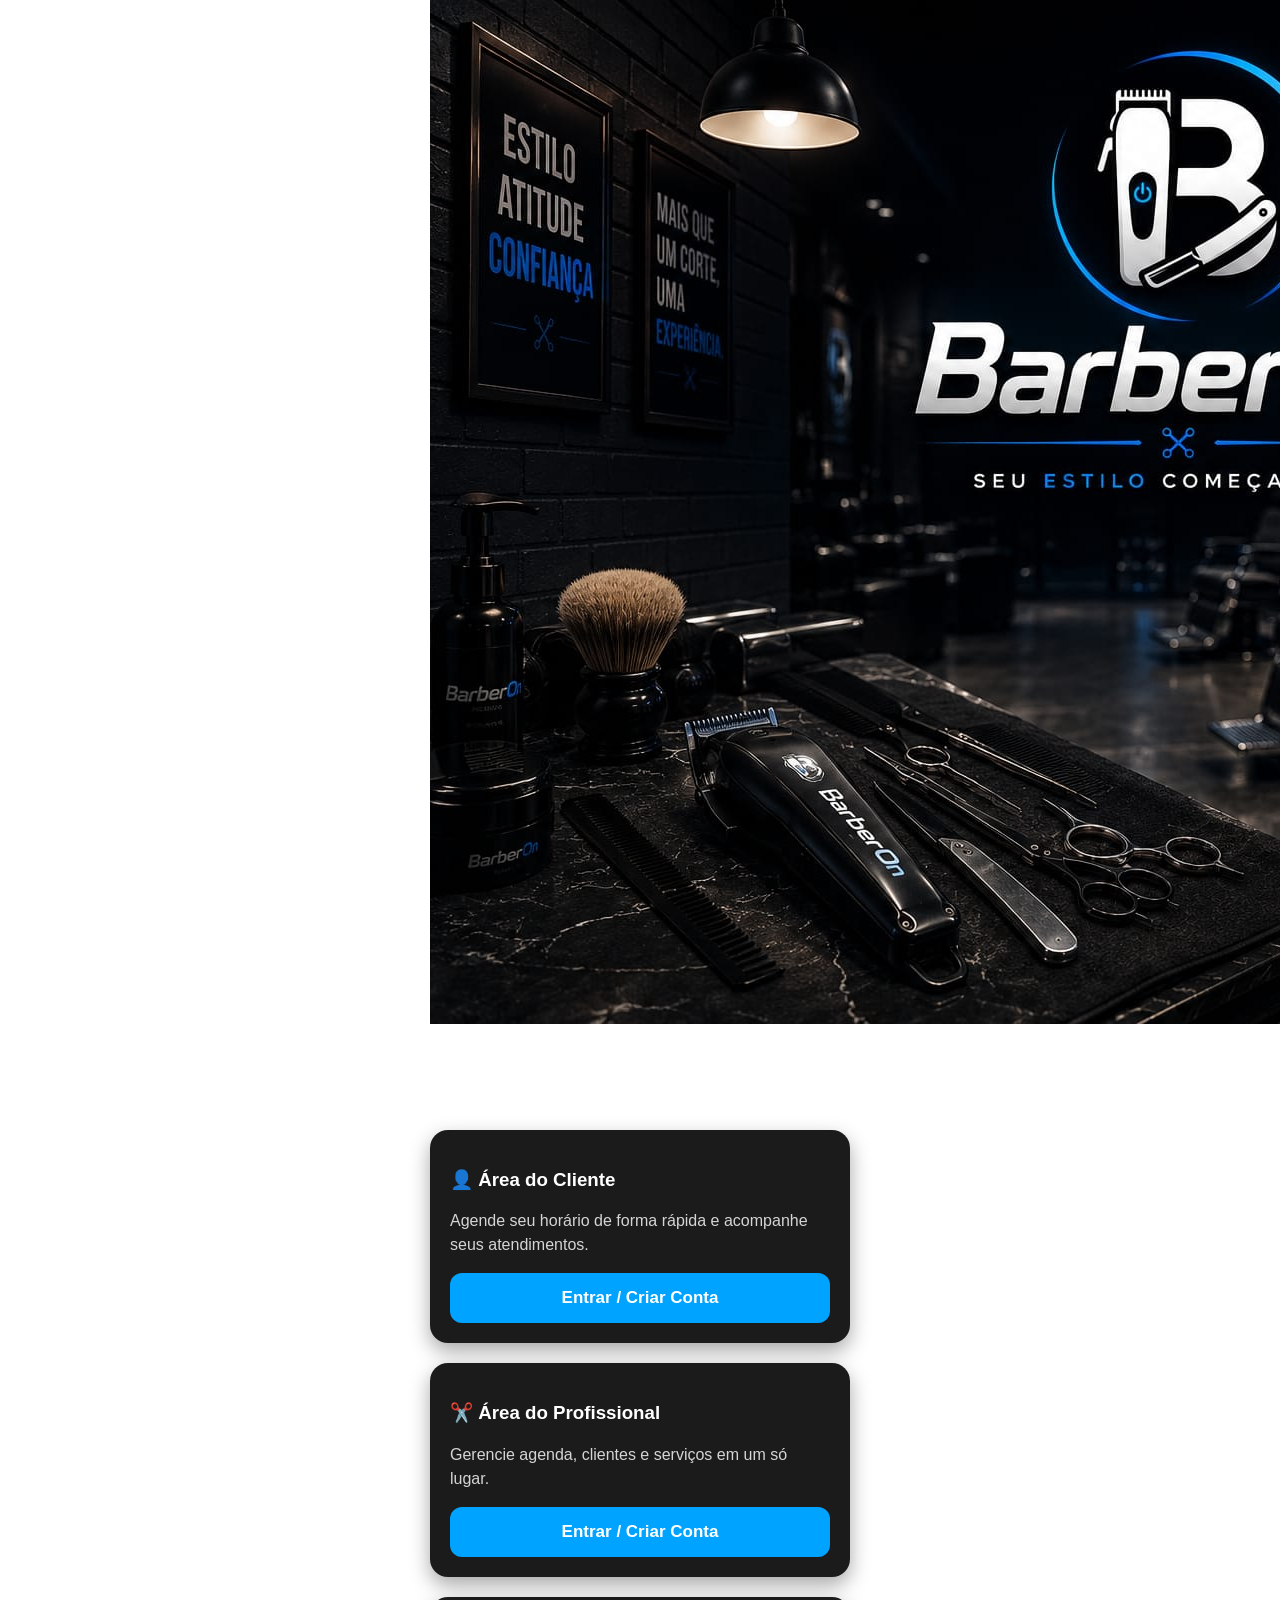
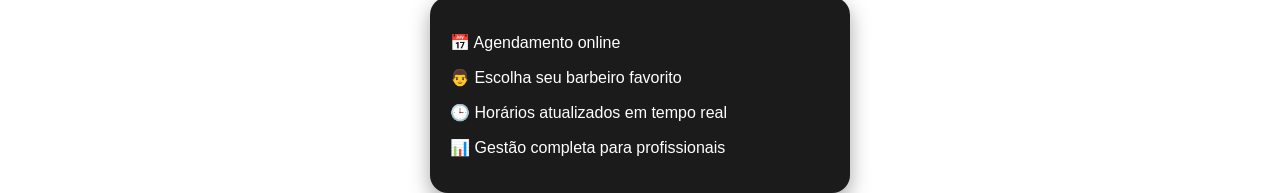
==== index.html @ ef3f22d6 "Update index.html" ====
<!DOCTYPE html>
<html lang="pt-BR">
<head>
<meta charset="UTF-8">
<meta name="viewport" content="width=device-width, initial-scale=1.0">
<title>BarberOn</title>

<link rel="stylesheet" href="style.css">

</head>
<body>

<div class="container">

<img src="logo.png" alt="BarberOn" class="logo">

<h2>Seu estilo começa aqui.</h2>

<p class="texto">
Escolha como deseja acessar a plataforma.
</p>

<div class="card">

<h3>👤 Área do Cliente</h3>

<p>
Agende seu horário de forma rápida e acompanhe seus atendimentos.
</p>

<button>Entrar / Criar Conta</button>

</div>

<div class="card">

<h3>✂️ Área do Profissional</h3>

<p>
Gerencie agenda, clientes e serviços em um só lugar.
</p>

<button>Entrar / Criar Conta</button>

</div>

<div class="info">

<p>📅 Agendamento online</p>

<p>👨 Escolha seu barbeiro favorito</p>

<p>🕒 Horários atualizados em tempo real</p>

<p>📊 Gestão completa para profissionais</p>

</div>

</div>

</body>
</html>
---- style.css ----
body{
    margin:0;
    padding:0;
    font-family:Arial, Helvetica, sans-serif;
    background:url("https://images.unsplash.com/photo-1622286342621-4bd786c2447c?q=80&w=1600&auto=format&fit=crop") center center no-repeat;
    background-size:cover;
    color:#fff;
}

.overlay{
    background:rgba(0,0,0,.75);
    min-height:100vh;
    padding:30px 20px;
}

.container{
    max-width:420px;
    margin:auto;
}

h1{
    text-align:center;
    font-size:48px;
    margin-bottom:10px;
    font-weight:bold;
}

.barber{
    color:#FFFFFF;
}

.on{
    color:#00A3FF;
}

.subtitulo{
    text-align:center;
    font-size:22px;
    font-weight:bold;
    margin-bottom:10px;
}

.descricao{
    text-align:center;
    color:#d9d9d9;
    margin-bottom:30px;
    font-size:16px;
}

.card{
    background:#1b1b1b;
    border-radius:18px;
    padding:20px;
    margin-bottom:20px;
    box-shadow:0 8px 20px rgba(0,0,0,.35);
    transition:.3s;
}

.card:hover{
    transform:translateY(-4px);
}

.card h2{
    margin-top:0;
    margin-bottom:10px;
}

.card p{
    color:#d5d5d5;
    line-height:1.5;
}

button{
    width:100%;
    padding:15px;
    border:none;
    border-radius:12px;
    background:#00A3FF;
    color:white;
    font-size:17px;
    font-weight:bold;
    cursor:pointer;
    transition:.3s;
}

button:hover{
    background:#0088dd;
}

.info{
    background:#1b1b1b;
    border-radius:18px;
    padding:20px;
    box-shadow:0 8px 20px rgba(0,0,0,.35);
}

.info h3{
    margin-top:0;
}

.info ul{
    padding-left:20px;
}

.info li{
    margin:12px 0;
    color:#d5d5d5;
}
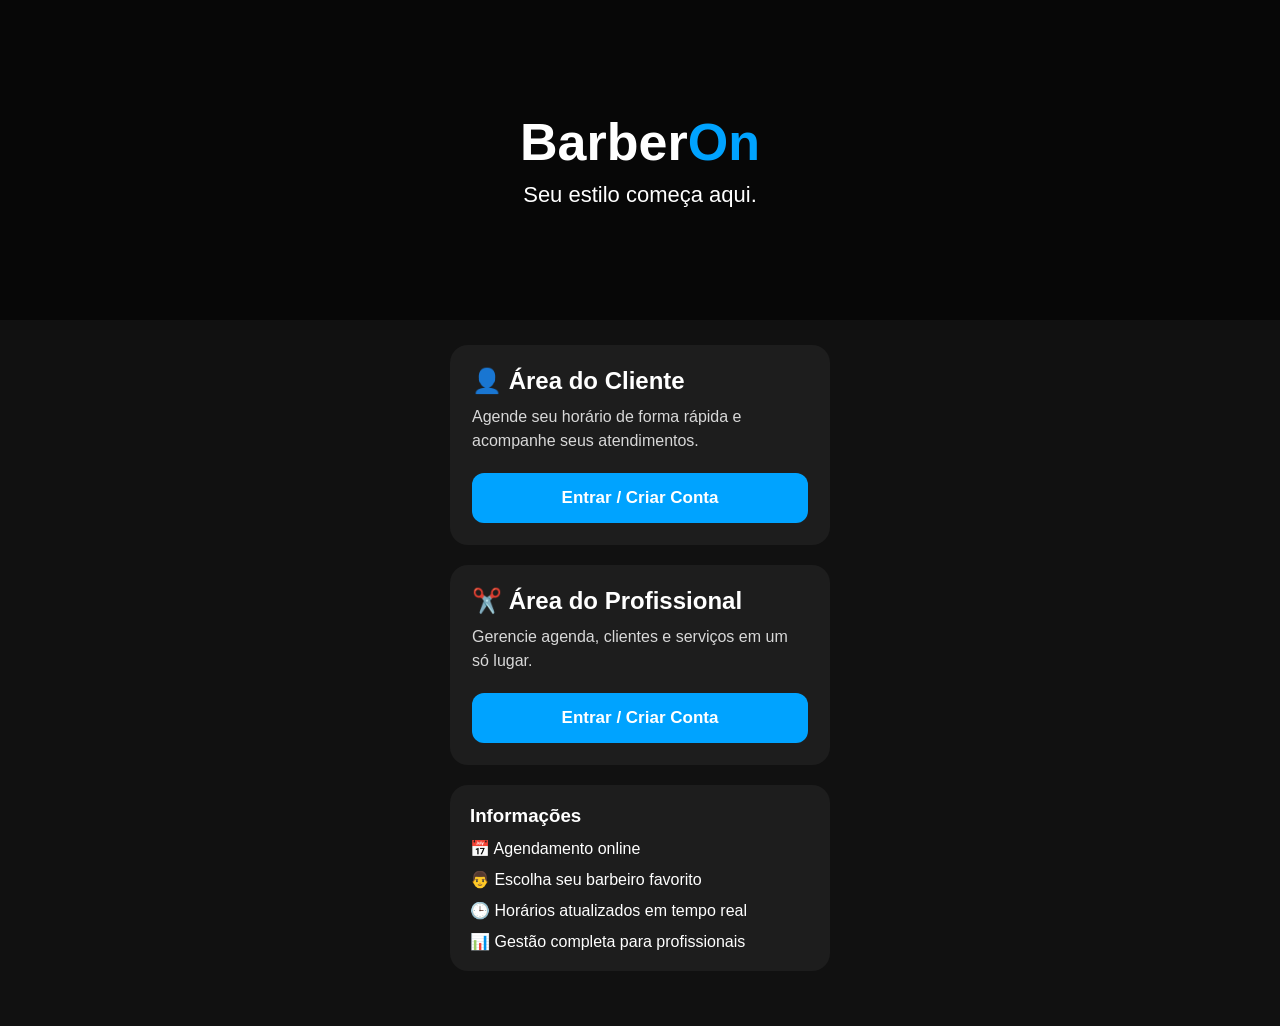
==== commit 788d8165: "Update index.html" ====
--- a/index.html
+++ b/index.html
@@ -8,21 +8,26 @@
 <link rel="stylesheet" href="style.css">
 
 </head>
+
 <body>
 
-<div class="container">
+<header class="banner">
 
-<img src="logo.png" alt="BarberOn" class="logo">
+<div class="escuro">
 
-<h2>Seu estilo começa aqui.</h2>
+<h1>Barber<span>On</span></h1>
 
-<p class="texto">
-Escolha como deseja acessar a plataforma.
-</p>
+<p>Seu estilo começa aqui.</p>
+
+</div>
+
+</header>
+
+<main class="container">
 
 <div class="card">
 
-<h3>👤 Área do Cliente</h3>
+<h2>👤 Área do Cliente</h2>
 
 <p>
 Agende seu horário de forma rápida e acompanhe seus atendimentos.
@@ -34,7 +39,7 @@
 
 <div class="card">
 
-<h3>✂️ Área do Profissional</h3>
+<h2>✂️ Área do Profissional</h2>
 
 <p>
 Gerencie agenda, clientes e serviços em um só lugar.
@@ -46,6 +51,8 @@
 
 <div class="info">
 
+<h3>Informações</h3>
+
 <p>📅 Agendamento online</p>
 
 <p>👨 Escolha seu barbeiro favorito</p>
@@ -56,7 +63,7 @@
 
 </div>
 
-</div>
+</main>
 
 </body>
 </html>
--- a/style.css
+++ b/style.css
@@ -1,108 +1,84 @@
-body{
-    margin:0;
-    padding:0;
-    font-family:Arial, Helvetica, sans-serif;
-    background:url("https://images.unsplash.com/photo-1622286342621-4bd786c2447c?q=80&w=1600&auto=format&fit=crop") center center no-repeat;
-    background-size:cover;
-    color:#fff;
+*{
+margin:0;
+padding:0;
+box-sizing:border-box;
 }
 
-.overlay{
-    background:rgba(0,0,0,.75);
-    min-height:100vh;
-    padding:30px 20px;
+body{
+font-family:Arial,Helvetica,sans-serif;
+background:#111;
+color:#fff;
+}
+
+.banner{
+height:320px;
+background:url("banner.jpg") center center;
+background-size:cover;
+}
+
+.escuro{
+width:100%;
+height:100%;
+background:rgba(0,0,0,.60);
+
+display:flex;
+flex-direction:column;
+justify-content:center;
+align-items:center;
+}
+
+h1{
+font-size:52px;
+}
+
+h1 span{
+color:#00A3FF;
+}
+
+.banner p{
+font-size:22px;
+margin-top:10px;
 }
 
 .container{
-    max-width:420px;
-    margin:auto;
-}
-
-h1{
-    text-align:center;
-    font-size:48px;
-    margin-bottom:10px;
-    font-weight:bold;
-}
-
-.barber{
-    color:#FFFFFF;
-}
-
-.on{
-    color:#00A3FF;
-}
-
-.subtitulo{
-    text-align:center;
-    font-size:22px;
-    font-weight:bold;
-    margin-bottom:10px;
-}
-
-.descricao{
-    text-align:center;
-    color:#d9d9d9;
-    margin-bottom:30px;
-    font-size:16px;
+max-width:430px;
+margin:auto;
+padding:25px;
 }
 
 .card{
-    background:#1b1b1b;
-    border-radius:18px;
-    padding:20px;
-    margin-bottom:20px;
-    box-shadow:0 8px 20px rgba(0,0,0,.35);
-    transition:.3s;
-}
-
-.card:hover{
-    transform:translateY(-4px);
-}
-
-.card h2{
-    margin-top:0;
-    margin-bottom:10px;
+background:#1d1d1d;
+padding:22px;
+border-radius:18px;
+margin-bottom:20px;
 }
 
 .card p{
-    color:#d5d5d5;
-    line-height:1.5;
+margin-top:10px;
+line-height:24px;
+color:#d8d8d8;
 }
 
 button{
-    width:100%;
-    padding:15px;
-    border:none;
-    border-radius:12px;
-    background:#00A3FF;
-    color:white;
-    font-size:17px;
-    font-weight:bold;
-    cursor:pointer;
-    transition:.3s;
-}
-
-button:hover{
-    background:#0088dd;
+width:100%;
+margin-top:20px;
+padding:15px;
+border:none;
+border-radius:12px;
+background:#00A3FF;
+color:white;
+font-size:17px;
+font-weight:bold;
+cursor:pointer;
 }
 
 .info{
-    background:#1b1b1b;
-    border-radius:18px;
-    padding:20px;
-    box-shadow:0 8px 20px rgba(0,0,0,.35);
+background:#1d1d1d;
+padding:20px;
+border-radius:18px;
+margin-bottom:30px;
 }
 
-.info h3{
-    margin-top:0;
+.info p{
+margin-top:12px;
 }
-
-.info ul{
-    padding-left:20px;
-}
-
-.info li{
-    margin:12px 0;
-    color:#d5d5d5;
-}
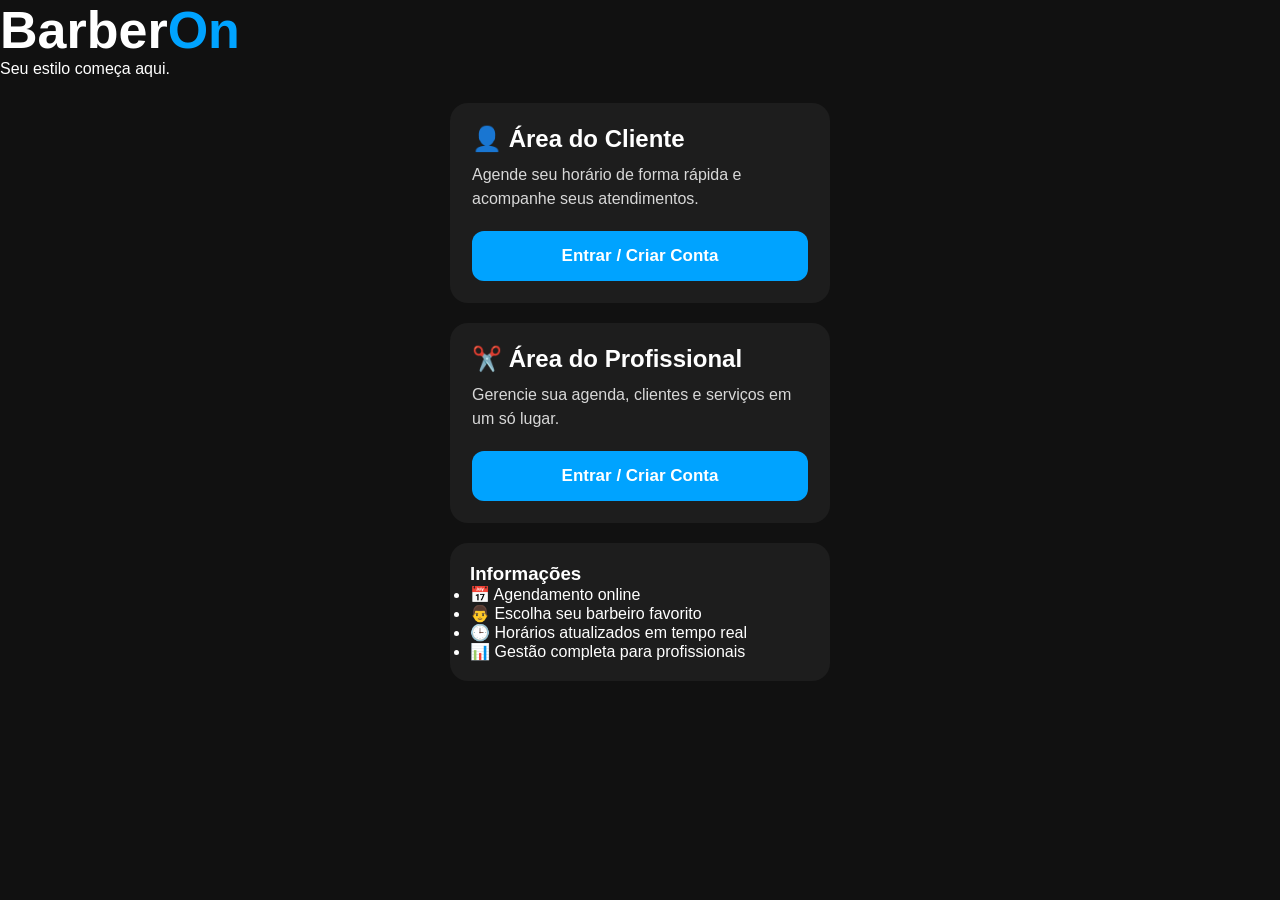
==== commit a409beda: "Update index.html" ====
--- a/index.html
+++ b/index.html
@@ -8,12 +8,11 @@
 <link rel="stylesheet" href="style.css">
 
 </head>
-
 <body>
 
-<header class="banner">
+<header class="hero">
 
-<div class="escuro">
+<div class="overlay">
 
 <h1>Barber<span>On</span></h1>
 
@@ -23,15 +22,13 @@
 
 </header>
 
-<main class="container">
+<div class="container">
 
 <div class="card">
 
 <h2>👤 Área do Cliente</h2>
 
-<p>
-Agende seu horário de forma rápida e acompanhe seus atendimentos.
-</p>
+<p>Agende seu horário de forma rápida e acompanhe seus atendimentos.</p>
 
 <button>Entrar / Criar Conta</button>
 
@@ -41,9 +38,7 @@
 
 <h2>✂️ Área do Profissional</h2>
 
-<p>
-Gerencie agenda, clientes e serviços em um só lugar.
-</p>
+<p>Gerencie sua agenda, clientes e serviços em um só lugar.</p>
 
 <button>Entrar / Criar Conta</button>
 
@@ -53,17 +48,21 @@
 
 <h3>Informações</h3>
 
-<p>📅 Agendamento online</p>
+<ul>
 
-<p>👨 Escolha seu barbeiro favorito</p>
+<li>📅 Agendamento online</li>
 
-<p>🕒 Horários atualizados em tempo real</p>
+<li>👨 Escolha seu barbeiro favorito</li>
 
-<p>📊 Gestão completa para profissionais</p>
+<li>🕒 Horários atualizados em tempo real</li>
+
+<li>📊 Gestão completa para profissionais</li>
+
+</ul>
 
 </div>
 
-</main>
+</div>
 
 </body>
 </html>
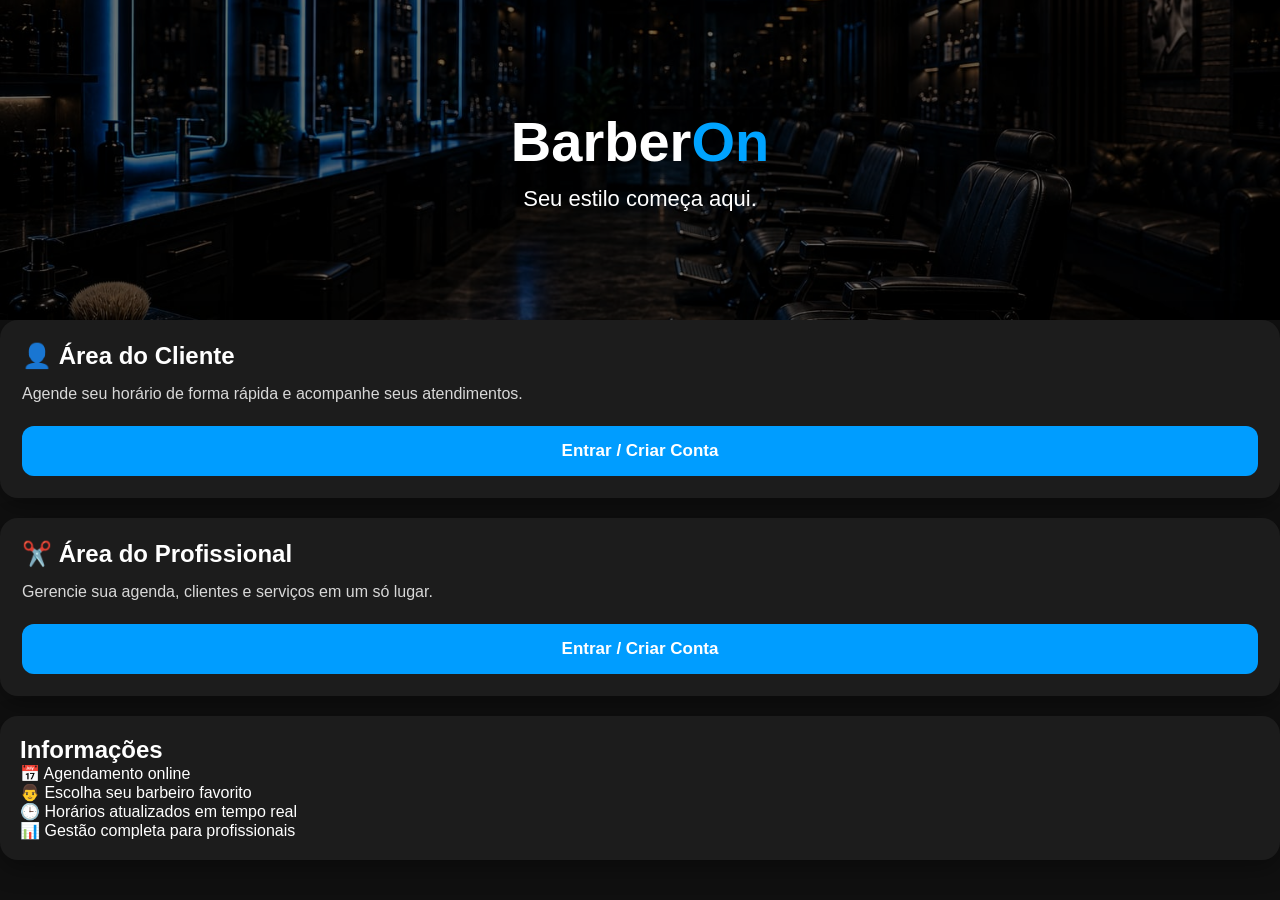
==== commit ed68fa87: "Update index.html" ====
--- a/index.html
+++ b/index.html
@@ -1,18 +1,23 @@
 <!DOCTYPE html>
 <html lang="pt-BR">
+
 <head>
 <meta charset="UTF-8">
 <meta name="viewport" content="width=device-width, initial-scale=1.0">
+
 <title>BarberOn</title>
 
 <link rel="stylesheet" href="style.css">
 
 </head>
+
 <body>
 
 <header class="hero">
 
 <div class="overlay">
+
+<div class="hero-content">
 
 <h1>Barber<span>On</span></h1>
 
@@ -20,15 +25,19 @@
 
 </div>
 
+</div>
+
 </header>
 
-<div class="container">
+<section class="cards">
 
 <div class="card">
 
 <h2>👤 Área do Cliente</h2>
 
-<p>Agende seu horário de forma rápida e acompanhe seus atendimentos.</p>
+<p>
+Agende seu horário de forma rápida e acompanhe seus atendimentos.
+</p>
 
 <button>Entrar / Criar Conta</button>
 
@@ -38,31 +47,34 @@
 
 <h2>✂️ Área do Profissional</h2>
 
-<p>Gerencie sua agenda, clientes e serviços em um só lugar.</p>
+<p>
+Gerencie sua agenda, clientes e serviços em um só lugar.
+</p>
 
 <button>Entrar / Criar Conta</button>
 
 </div>
 
-<div class="info">
+</section>
 
-<h3>Informações</h3>
+<section class="info">
 
-<ul>
+<h2>Informações</h2>
 
-<li>📅 Agendamento online</li>
+<div class="itens">
 
-<li>👨 Escolha seu barbeiro favorito</li>
+<div>📅 Agendamento online</div>
 
-<li>🕒 Horários atualizados em tempo real</li>
+<div>👨 Escolha seu barbeiro favorito</div>
 
-<li>📊 Gestão completa para profissionais</li>
+<div>🕒 Horários atualizados em tempo real</div>
 
-</ul>
+<div>📊 Gestão completa para profissionais</div>
 
 </div>
 
-</div>
+</section>
 
 </body>
+
 </html>
--- a/style.css
+++ b/style.css
@@ -6,79 +6,116 @@
 
 body{
 font-family:Arial,Helvetica,sans-serif;
-background:#111;
-color:#fff;
+background:#101010;
+color:white;
 }
 
-.banner{
+.hero{
 height:320px;
 background:url("banner.jpg") center center;
 background-size:cover;
+background-position:center;
 }
 
-.escuro{
+.overlay{
 width:100%;
 height:100%;
-background:rgba(0,0,0,.60);
+background:rgba(0,0,0,.55);
 
 display:flex;
 flex-direction:column;
 justify-content:center;
 align-items:center;
+text-align:center;
+padding:20px;
 }
 
-h1{
-font-size:52px;
+.hero h1{
+font-size:56px;
+font-weight:bold;
 }
 
-h1 span{
+.hero span{
 color:#00A3FF;
 }
 
-.banner p{
+.hero p{
+margin-top:12px;
 font-size:22px;
-margin-top:10px;
 }
 
 .container{
-max-width:430px;
-margin:auto;
-padding:25px;
+max-width:460px;
+margin:-45px auto 40px;
+padding:0 20px;
 }
 
 .card{
-background:#1d1d1d;
+background:#1c1c1c;
 padding:22px;
 border-radius:18px;
 margin-bottom:20px;
+box-shadow:0 8px 25px rgba(0,0,0,.35);
+}
+
+.card h2{
+margin-bottom:12px;
 }
 
 .card p{
-margin-top:10px;
 line-height:24px;
 color:#d8d8d8;
 }
 
 button{
+margin-top:20px;
 width:100%;
-margin-top:20px;
 padding:15px;
 border:none;
 border-radius:12px;
-background:#00A3FF;
+background:#009dff;
 color:white;
 font-size:17px;
 font-weight:bold;
 cursor:pointer;
+transition:.3s;
+}
+
+button:hover{
+background:#007fe0;
 }
 
 .info{
-background:#1d1d1d;
+background:#1c1c1c;
 padding:20px;
 border-radius:18px;
-margin-bottom:30px;
+box-shadow:0 8px 25px rgba(0,0,0,.35);
 }
 
-.info p{
-margin-top:12px;
+.info h3{
+margin-bottom:15px;
 }
+
+.info ul{
+list-style:none;
+}
+
+.info li{
+margin:12px 0;
+color:#d8d8d8;
+}
+
+@media (min-width:900px){
+
+.container{
+max-width:950px;
+display:grid;
+grid-template-columns:1fr 1fr;
+gap:25px;
+}
+
+.info{
+grid-column:1 / 3;
+}
+
+}
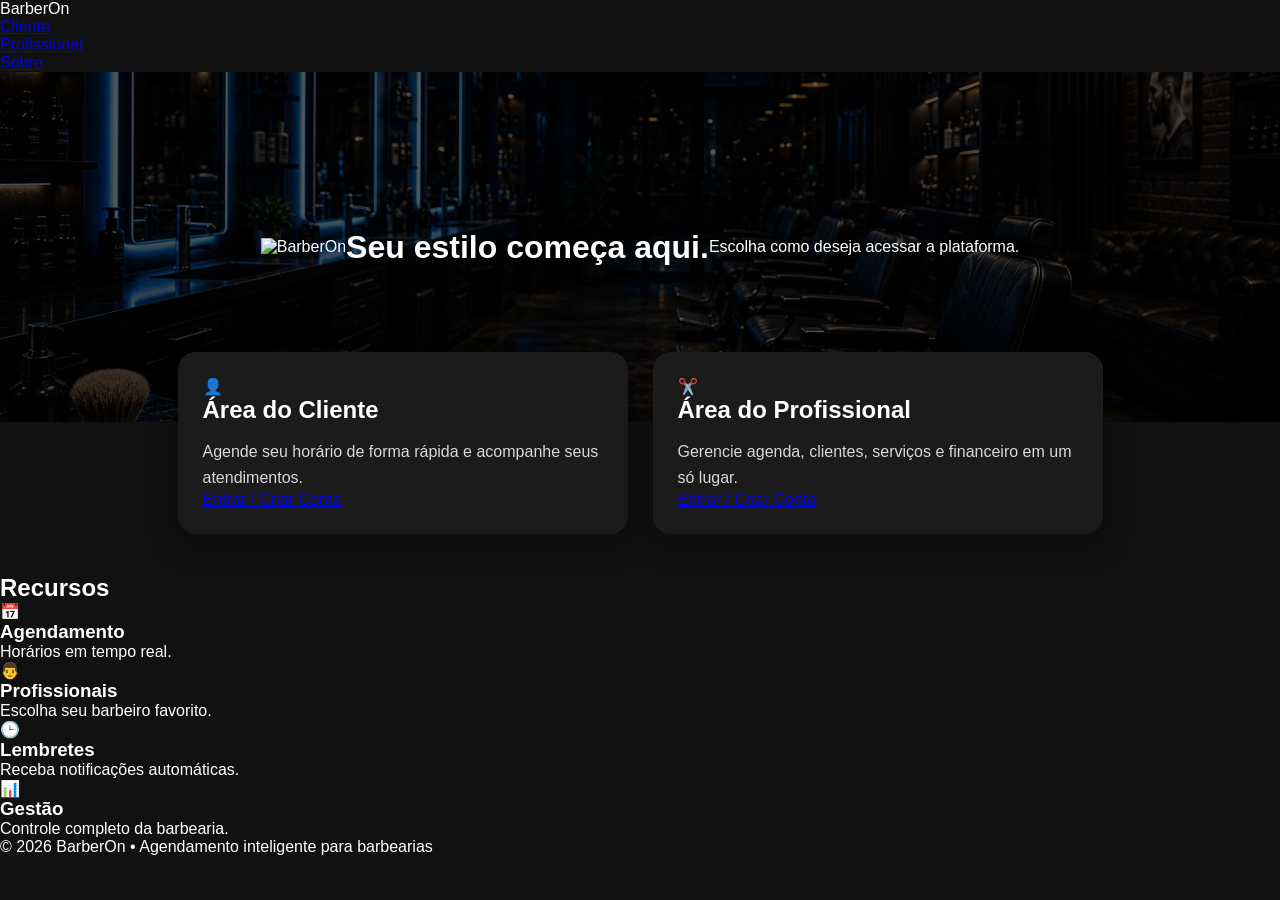
==== commit e66b6026: "Update index.html" ====
--- a/index.html
+++ b/index.html
@@ -1,6 +1,5 @@
 <!DOCTYPE html>
 <html lang="pt-BR">
-
 <head>
 <meta charset="UTF-8">
 <meta name="viewport" content="width=device-width, initial-scale=1.0">
@@ -13,67 +12,136 @@
 
 <body>
 
+<nav class="navbar">
+
+<div class="logo-nav">
+Barber<span>On</span>
+</div>
+
+<ul>
+
+<li><a href="#">Cliente</a></li>
+
+<li><a href="#">Profissional</a></li>
+
+<li><a href="#">Sobre</a></li>
+
+</ul>
+
+</nav>
+
+
 <header class="hero">
 
 <div class="overlay">
 
-<div class="hero-content">
+<img src="logo.png" class="logo" alt="BarberOn">
 
-<h1>Barber<span>On</span></h1>
+<h1>Seu estilo começa aqui.</h1>
 
-<p>Seu estilo começa aqui.</p>
+<p>
+Escolha como deseja acessar a plataforma.
+</p>
+
+</div>
+
+</header>
+
+
+<section class="cards">
+
+<div class="card">
+
+<div class="icon">👤</div>
+
+<h2>Área do Cliente</h2>
+
+<p>
+Agende seu horário de forma rápida e acompanhe seus atendimentos.
+</p>
+
+<a href="#" class="btn">
+Entrar / Criar Conta
+</a>
+
+</div>
+
+
+<div class="card">
+
+<div class="icon">✂️</div>
+
+<h2>Área do Profissional</h2>
+
+<p>
+Gerencie agenda, clientes, serviços e financeiro em um só lugar.
+</p>
+
+<a href="#" class="btn">
+Entrar / Criar Conta
+</a>
+
+</div>
+
+</section>
+
+
+<section class="recursos">
+
+<h2>Recursos</h2>
+
+<div class="grid">
+
+<div class="item">
+
+📅
+
+<h3>Agendamento</h3>
+
+<p>Horários em tempo real.</p>
+
+</div>
+
+<div class="item">
+
+👨
+
+<h3>Profissionais</h3>
+
+<p>Escolha seu barbeiro favorito.</p>
+
+</div>
+
+<div class="item">
+
+🕒
+
+<h3>Lembretes</h3>
+
+<p>Receba notificações automáticas.</p>
+
+</div>
+
+<div class="item">
+
+📊
+
+<h3>Gestão</h3>
+
+<p>Controle completo da barbearia.</p>
 
 </div>
 
 </div>
 
-</header>
-
-<section class="cards">
-
-<div class="card">
-
-<h2>👤 Área do Cliente</h2>
-
-<p>
-Agende seu horário de forma rápida e acompanhe seus atendimentos.
-</p>
-
-<button>Entrar / Criar Conta</button>
-
-</div>
-
-<div class="card">
-
-<h2>✂️ Área do Profissional</h2>
-
-<p>
-Gerencie sua agenda, clientes e serviços em um só lugar.
-</p>
-
-<button>Entrar / Criar Conta</button>
-
-</div>
-
 </section>
 
-<section class="info">
 
-<h2>Informações</h2>
+<footer>
 
-<div class="itens">
+© 2026 BarberOn • Agendamento inteligente para barbearias
 
-<div>📅 Agendamento online</div>
-
-<div>👨 Escolha seu barbeiro favorito</div>
-
-<div>🕒 Horários atualizados em tempo real</div>
-
-<div>📊 Gestão completa para profissionais</div>
-
-</div>
-
-</section>
+</footer>
 
 </body>
 
--- a/style.css
+++ b/style.css
@@ -1,121 +1,149 @@
 *{
-margin:0;
-padding:0;
-box-sizing:border-box;
+    margin:0;
+    padding:0;
+    box-sizing:border-box;
 }
 
 body{
-font-family:Arial,Helvetica,sans-serif;
-background:#101010;
-color:white;
+    font-family:Arial, Helvetica, sans-serif;
+    background:#111;
+    color:#fff;
 }
 
+/* Banner */
+
 .hero{
-height:320px;
-background:url("banner.jpg") center center;
-background-size:cover;
-background-position:center;
+    height:350px;
+    background:url("banner.jpg") center center;
+    background-size:cover;
+    background-repeat:no-repeat;
 }
 
 .overlay{
-width:100%;
-height:100%;
-background:rgba(0,0,0,.55);
-
-display:flex;
-flex-direction:column;
-justify-content:center;
-align-items:center;
-text-align:center;
-padding:20px;
+    width:100%;
+    height:100%;
+    background:rgba(0,0,0,.65);
+    display:flex;
+    justify-content:center;
+    align-items:center;
+    text-align:center;
 }
 
-.hero h1{
-font-size:56px;
-font-weight:bold;
+.hero-content h1{
+    font-size:70px;
+    font-weight:bold;
 }
 
-.hero span{
-color:#00A3FF;
+.hero-content span{
+    color:#00A3FF;
 }
 
-.hero p{
-margin-top:12px;
-font-size:22px;
+.hero-content p{
+    margin-top:15px;
+    font-size:24px;
+    color:#eee;
 }
 
-.container{
-max-width:460px;
-margin:-45px auto 40px;
-padding:0 20px;
+/* Cards */
+
+.cards{
+    max-width:1100px;
+    margin:-70px auto 40px;
+    padding:0 20px;
+    display:flex;
+    gap:25px;
+    justify-content:center;
 }
 
 .card{
-background:#1c1c1c;
-padding:22px;
-border-radius:18px;
-margin-bottom:20px;
-box-shadow:0 8px 25px rgba(0,0,0,.35);
+    flex:1;
+    max-width:450px;
+    background:#1b1b1b;
+    border-radius:18px;
+    padding:25px;
+    box-shadow:0 10px 30px rgba(0,0,0,.4);
 }
 
 .card h2{
-margin-bottom:12px;
+    margin-bottom:15px;
 }
 
 .card p{
-line-height:24px;
-color:#d8d8d8;
+    color:#d8d8d8;
+    line-height:26px;
 }
 
 button{
-margin-top:20px;
-width:100%;
-padding:15px;
-border:none;
-border-radius:12px;
-background:#009dff;
-color:white;
-font-size:17px;
-font-weight:bold;
-cursor:pointer;
-transition:.3s;
+    width:100%;
+    margin-top:20px;
+    padding:16px;
+    border:none;
+    border-radius:12px;
+    background:#009dff;
+    color:#fff;
+    font-size:17px;
+    font-weight:bold;
+    cursor:pointer;
 }
 
 button:hover{
-background:#007fe0;
+    background:#0085db;
 }
 
+/* Informações */
+
 .info{
-background:#1c1c1c;
-padding:20px;
-border-radius:18px;
-box-shadow:0 8px 25px rgba(0,0,0,.35);
+    max-width:1100px;
+    margin:0 auto 40px;
+    padding:25px;
 }
 
-.info h3{
-margin-bottom:15px;
+.info h2{
+    text-align:center;
+    margin-bottom:25px;
 }
 
-.info ul{
-list-style:none;
+.itens{
+    display:grid;
+    grid-template-columns:repeat(4,1fr);
+    gap:20px;
 }
 
-.info li{
-margin:12px 0;
-color:#d8d8d8;
+.itens div{
+    background:#1b1b1b;
+    padding:20px;
+    border-radius:15px;
+    text-align:center;
 }
 
-@media (min-width:900px){
+/* Celular */
 
-.container{
-max-width:950px;
-display:grid;
-grid-template-columns:1fr 1fr;
-gap:25px;
+@media(max-width:768px){
+
+.hero{
+height:260px;
 }
 
-.info{
-grid-column:1 / 3;
+.hero-content h1{
+font-size:48px;
+}
+
+.hero-content p{
+font-size:18px;
+}
+
+.cards{
+display:block;
+margin-top:-40px;
+}
+
+.card{
+margin-bottom:20px;
+max-width:100%;
+}
+
+.itens{
+grid-template-columns:1fr;
 }
 
 }
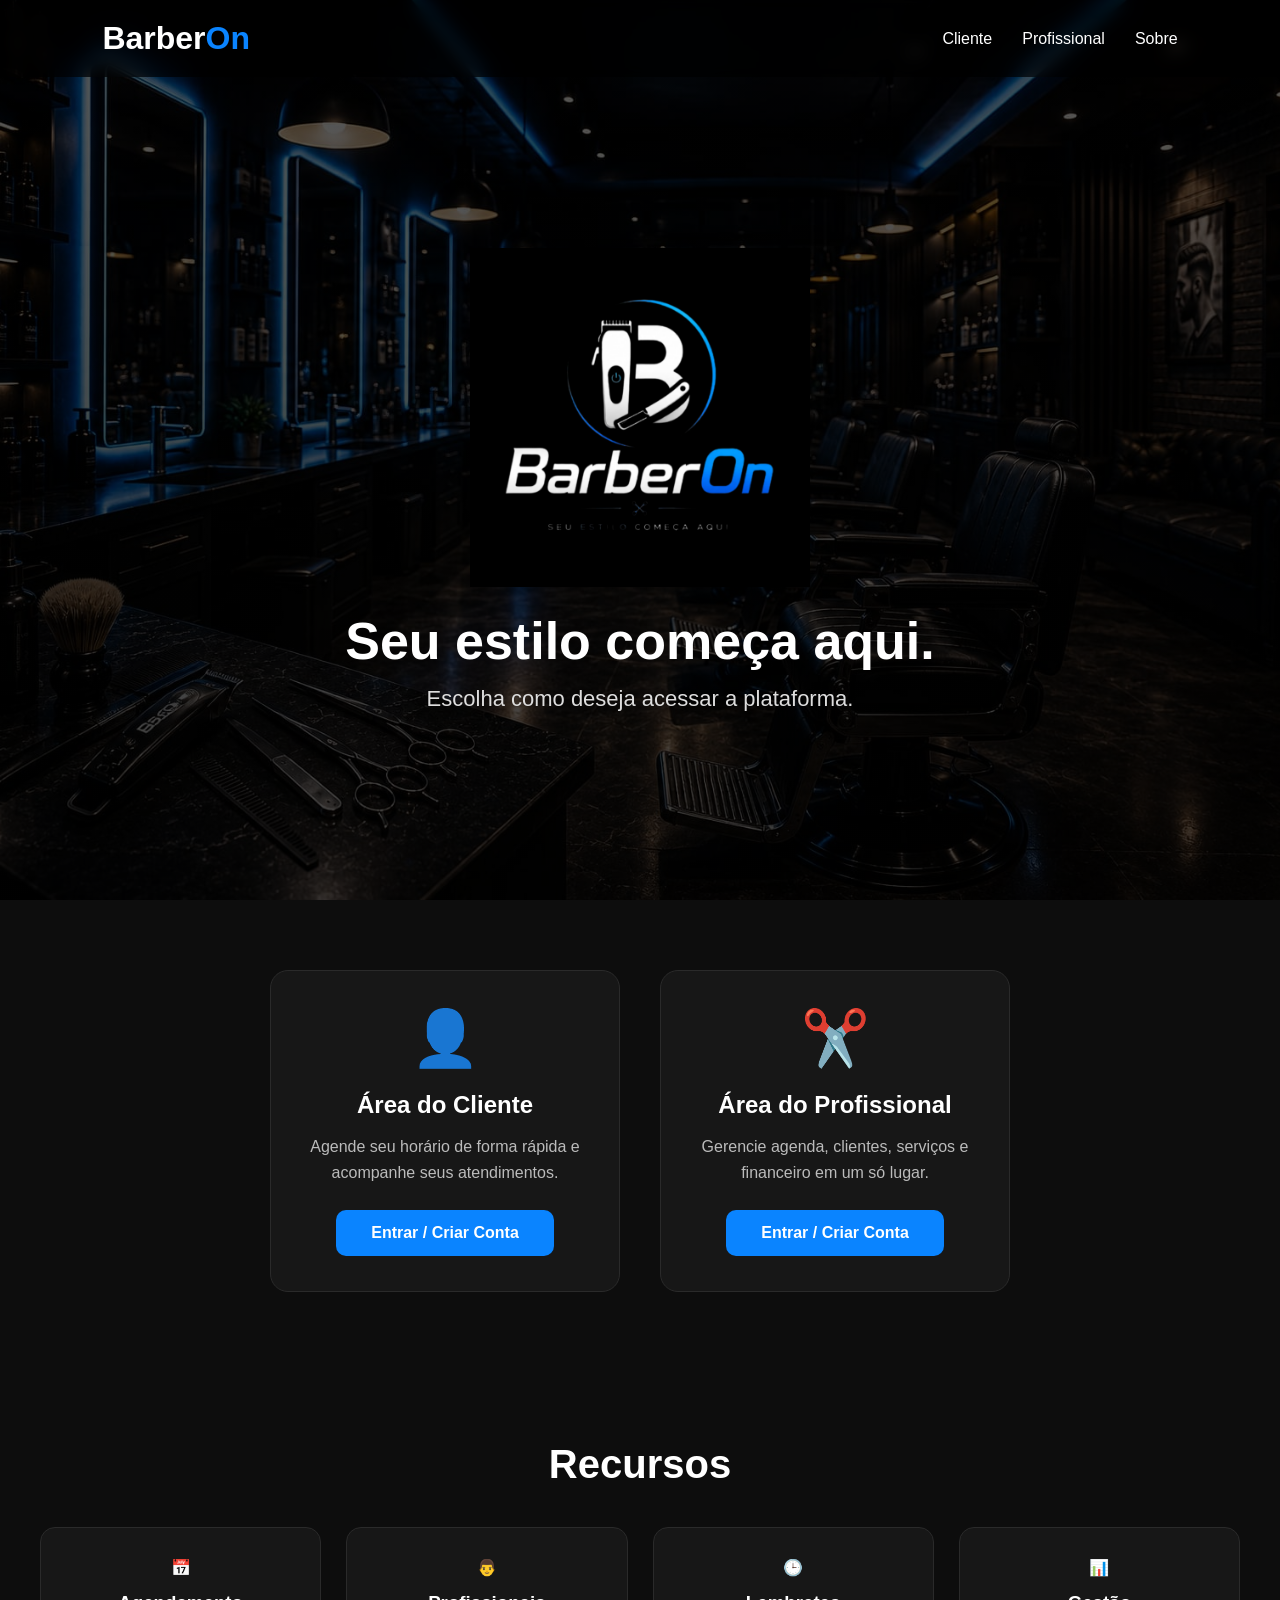
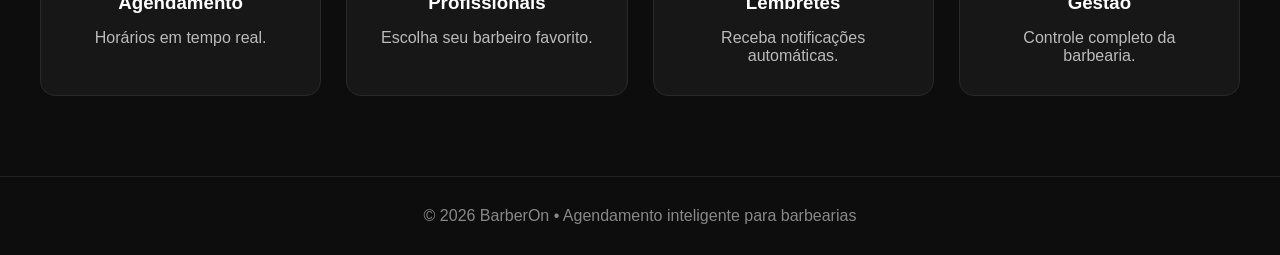
==== commit c9fe684b: "Update index.html" ====
--- a/index.html
+++ b/index.html
@@ -20,9 +20,9 @@
 
 <ul>
 
-<li><a href="#">Cliente</a></li>
+<li><a href="cliente.html">Cliente</a></li>
 
-<li><a href="#">Profissional</a></li>
+<li><a href="profissional.html">Profissional</a></li>
 
 <li><a href="#">Sobre</a></li>
 
@@ -60,7 +60,7 @@
 Agende seu horário de forma rápida e acompanhe seus atendimentos.
 </p>
 
-<a href="#" class="btn">
+<a href="cliente.html" class="btn">
 Entrar / Criar Conta
 </a>
 
@@ -77,7 +77,7 @@
 Gerencie agenda, clientes, serviços e financeiro em um só lugar.
 </p>
 
-<a href="#" class="btn">
+<a href="profissional.html" class="btn">
 Entrar / Criar Conta
 </a>
 
@@ -102,6 +102,7 @@
 
 </div>
 
+
 <div class="item">
 
 👨
@@ -112,6 +113,7 @@
 
 </div>
 
+
 <div class="item">
 
 🕒
@@ -121,6 +123,7 @@
 <p>Receba notificações automáticas.</p>
 
 </div>
+
 
 <div class="item">
 
--- a/style.css
+++ b/style.css
@@ -4,64 +4,119 @@
     box-sizing:border-box;
 }
 
+html{
+    scroll-behavior:smooth;
+}
+
 body{
     font-family:Arial, Helvetica, sans-serif;
-    background:#111;
+    background:#0d0d0d;
     color:#fff;
 }
 
-/* Banner */
+/* MENU */
+
+.navbar{
+    position:fixed;
+    top:0;
+    left:0;
+    width:100%;
+    padding:20px 8%;
+    display:flex;
+    justify-content:space-between;
+    align-items:center;
+    background:rgba(0,0,0,.65);
+    backdrop-filter:blur(8px);
+    z-index:999;
+}
+
+.logo-nav{
+    font-size:32px;
+    font-weight:bold;
+}
+
+.logo-nav span{
+    color:#0A84FF;
+}
+
+.navbar ul{
+    display:flex;
+    list-style:none;
+    gap:30px;
+}
+
+.navbar a{
+    color:#fff;
+    text-decoration:none;
+    transition:.3s;
+}
+
+.navbar a:hover{
+    color:#0A84FF;
+}
+
+/* BANNER */
 
 .hero{
-    height:350px;
-    background:url("banner.jpg") center center;
-    background-size:cover;
-    background-repeat:no-repeat;
-}
-
-.overlay{
-    width:100%;
-    height:100%;
-    background:rgba(0,0,0,.65);
+    min-height:100vh;
+    background:
+    linear-gradient(rgba(0,0,0,.65),rgba(0,0,0,.75)),
+    url("banner.jpg") center center/cover no-repeat;
     display:flex;
     justify-content:center;
     align-items:center;
     text-align:center;
-}
-
-.hero-content h1{
-    font-size:70px;
-    font-weight:bold;
-}
-
-.hero-content span{
-    color:#00A3FF;
-}
-
-.hero-content p{
-    margin-top:15px;
-    font-size:24px;
-    color:#eee;
-}
-
-/* Cards */
+    padding:120px 20px 60px;
+}
+
+.overlay{
+    max-width:900px;
+}
+
+.logo{
+    width:340px;
+    max-width:90%;
+    margin-bottom:20px;
+}
+
+.hero h1{
+    font-size:52px;
+    margin-bottom:15px;
+}
+
+.hero p{
+    font-size:22px;
+    color:#ddd;
+}
+
+/* CARDS */
 
 .cards{
-    max-width:1100px;
-    margin:-70px auto 40px;
-    padding:0 20px;
-    display:flex;
-    gap:25px;
+    display:flex;
     justify-content:center;
+    gap:40px;
+    flex-wrap:wrap;
+    padding:70px 20px;
 }
 
 .card{
-    flex:1;
-    max-width:450px;
-    background:#1b1b1b;
+    width:360px;
+    background:#171717;
+    border:1px solid #2a2a2a;
     border-radius:18px;
-    padding:25px;
-    box-shadow:0 10px 30px rgba(0,0,0,.4);
+    padding:35px;
+    text-align:center;
+    transition:.3s;
+}
+
+.card:hover{
+    transform:translateY(-8px);
+    border-color:#0A84FF;
+}
+
+.icon{
+    font-size:55px;
+    margin-bottom:20px;
 }
 
 .card h2{
@@ -69,81 +124,139 @@
 }
 
 .card p{
-    color:#d8d8d8;
-    line-height:26px;
-}
-
-button{
+    color:#bbb;
+    line-height:1.6;
+    margin-bottom:25px;
+}
+
+.btn{
+    display:inline-block;
+    background:#0A84FF;
+    color:white;
+    text-decoration:none;
+    padding:14px 35px;
+    border-radius:10px;
+    font-weight:bold;
+    transition:.3s;
+}
+
+.btn:hover{
+    background:#006fe0;
+}
+
+/* RECURSOS */
+
+.recursos{
+    padding:80px 20px;
+    text-align:center;
+}
+
+.recursos h2{
+    font-size:40px;
+    margin-bottom:40px;
+}
+
+.grid{
+    display:grid;
+    grid-template-columns:repeat(auto-fit,minmax(220px,1fr));
+    gap:25px;
+    max-width:1200px;
+    margin:auto;
+}
+
+.item{
+    background:#171717;
+    padding:30px;
+    border-radius:15px;
+    border:1px solid #2a2a2a;
+    transition:.3s;
+}
+
+.item:hover{
+    border-color:#0A84FF;
+}
+
+.item h3{
+    margin:15px 0;
+}
+
+.item p{
+    color:#bbb;
+}
+
+/* RODAPÉ */
+
+footer{
+    text-align:center;
+    padding:30px;
+    color:#888;
+    border-top:1px solid #222;
+}
+
+/* CELULAR */
+
+@media(max-width:768px){
+
+.navbar{
+    flex-direction:column;
+    gap:15px;
+}
+
+.navbar ul{
+    gap:20px;
+}
+
+.hero h1{
+    font-size:34px;
+}
+
+.hero p{
+    font-size:18px;
+}
+
+.logo{
+    width:240px;
+}
+
+.cards{
+    padding:50px 15px;
+}
+
+.card{
     width:100%;
-    margin-top:20px;
-    padding:16px;
-    border:none;
-    border-radius:12px;
-    background:#009dff;
-    color:#fff;
-    font-size:17px;
-    font-weight:bold;
-    cursor:pointer;
-}
-
-button:hover{
-    background:#0085db;
-}
-
-/* Informações */
-
-.info{
-    max-width:1100px;
-    margin:0 auto 40px;
-    padding:25px;
-}
-
-.info h2{
-    text-align:center;
-    margin-bottom:25px;
-}
-
-.itens{
-    display:grid;
-    grid-template-columns:repeat(4,1fr);
-    gap:20px;
-}
-
-.itens div{
-    background:#1b1b1b;
-    padding:20px;
-    border-radius:15px;
-    text-align:center;
-}
-
-/* Celular */
-
-@media(max-width:768px){
-
-.hero{
-height:260px;
-}
-
-.hero-content h1{
-font-size:48px;
-}
-
-.hero-content p{
-font-size:18px;
-}
-
-.cards{
-display:block;
-margin-top:-40px;
-}
-
-.card{
-margin-bottom:20px;
-max-width:100%;
-}
-
-.itens{
-grid-template-columns:1fr;
-}
-
-}
+}
+
+.recursos h2{
+    font-size:30px;
+}
+
+}
+html, body {
+    overflow-x: hidden;
+}
+
+img {
+    max-width: 100%;
+    height: auto;
+}
+
+.hero {
+    width: 100%;
+    min-height: 100vh;
+    overflow: hidden;
+}
+
+.cards {
+    width: 100%;
+}
+
+.card {
+    max-width: 350px;
+}
+html, body {
+    overflow-x: hidden;
+}
+
+* {
+    max-width: 100%;
+}
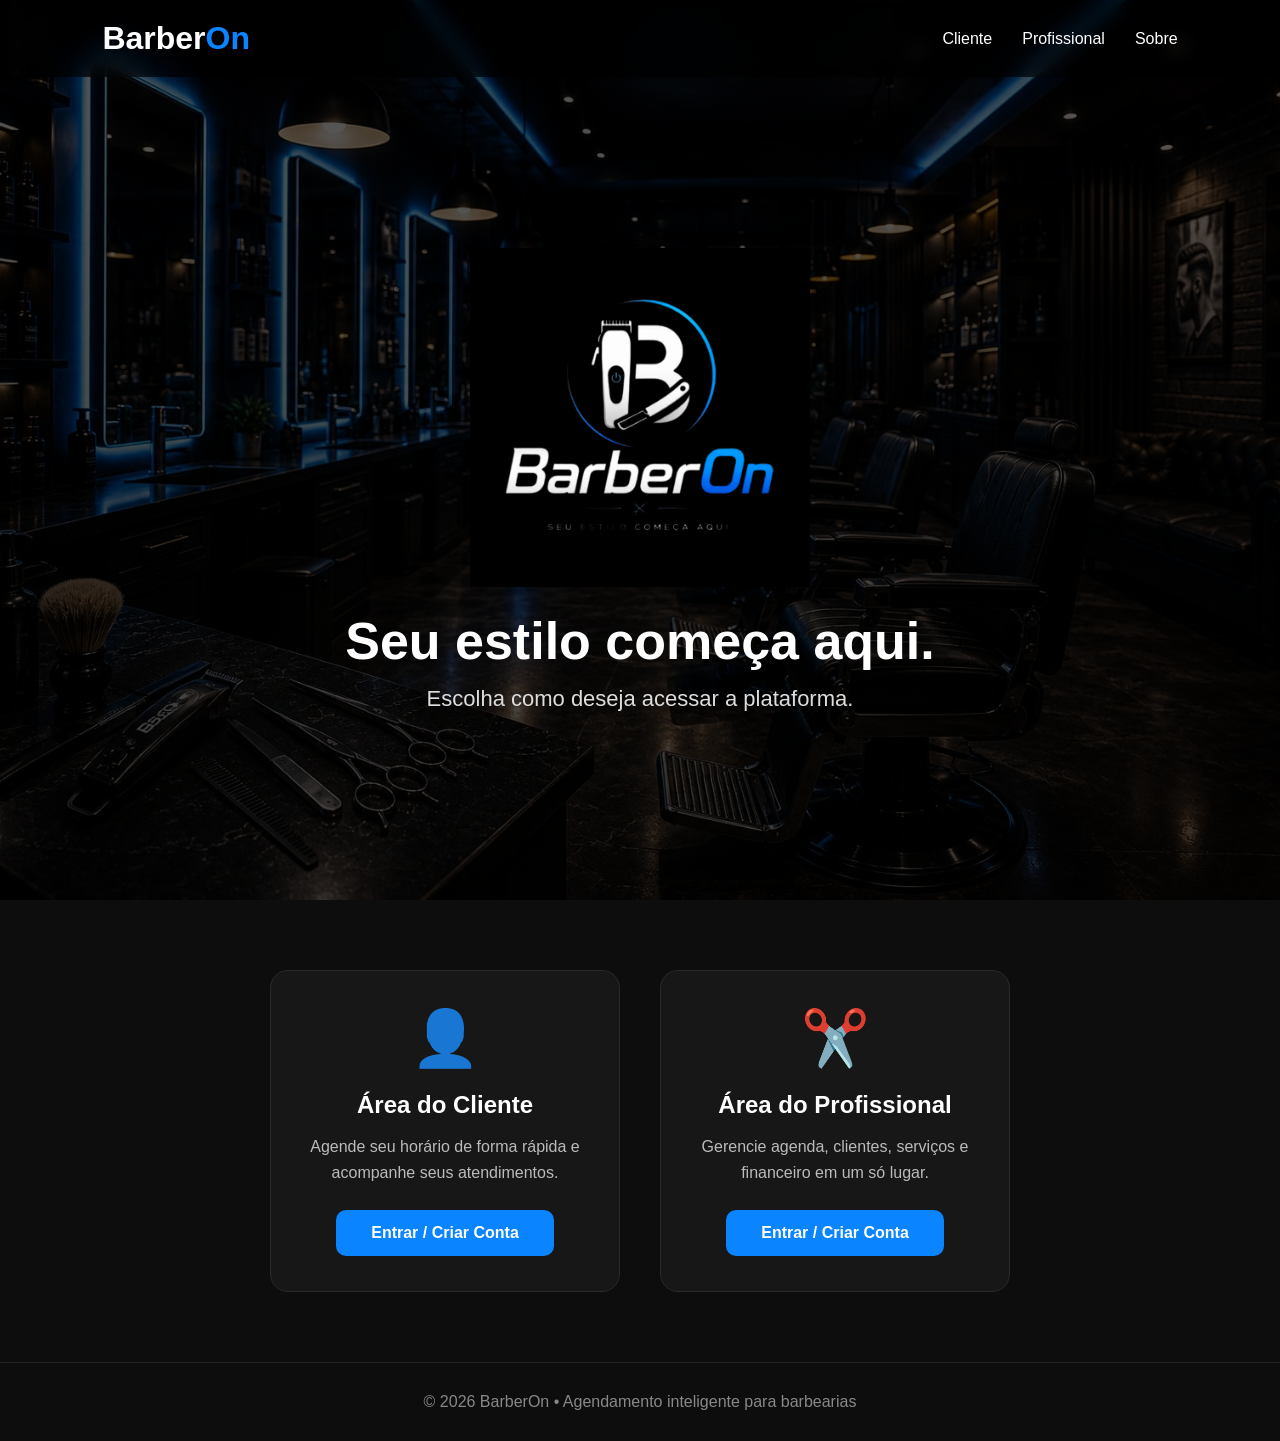
==== commit 212324a9: "Update index.html" ====
--- a/index.html
+++ b/index.html
@@ -30,7 +30,6 @@
 
 </nav>
 
-
 <header class="hero">
 
 <div class="overlay">
@@ -46,7 +45,6 @@
 </div>
 
 </header>
-
 
 <section class="cards">
 
@@ -66,7 +64,6 @@
 
 </div>
 
-
 <div class="card">
 
 <div class="icon">✂️</div>
@@ -85,61 +82,6 @@
 
 </section>
 
-
-<section class="recursos">
-
-<h2>Recursos</h2>
-
-<div class="grid">
-
-<div class="item">
-
-📅
-
-<h3>Agendamento</h3>
-
-<p>Horários em tempo real.</p>
-
-</div>
-
-
-<div class="item">
-
-👨
-
-<h3>Profissionais</h3>
-
-<p>Escolha seu barbeiro favorito.</p>
-
-</div>
-
-
-<div class="item">
-
-🕒
-
-<h3>Lembretes</h3>
-
-<p>Receba notificações automáticas.</p>
-
-</div>
-
-
-<div class="item">
-
-📊
-
-<h3>Gestão</h3>
-
-<p>Controle completo da barbearia.</p>
-
-</div>
-
-</div>
-
-</section>
-
-
 <footer>
 
 © 2026 BarberOn • Agendamento inteligente para barbearias
@@ -147,5 +89,4 @@
 </footer>
 
 </body>
-
 </html>
--- a/style.css
+++ b/style.css
@@ -1,3 +1,4 @@
+
 *{
     margin:0;
     padding:0;
@@ -260,3 +261,146 @@
 * {
     max-width: 100%;
 }
+.login-page {
+    min-height: 100vh;
+    display: flex;
+    justify-content: center;
+    align-items: center;
+    background: #050505;
+    padding: 20px;
+}
+
+.login-box {
+    width: 100%;
+    max-width: 380px;
+    text-align: center;
+    background: rgba(20,20,20,0.95);
+    padding: 35px 25px;
+    border-radius: 20px;
+}
+
+.login-box .logo {
+    width: 140px;
+    margin-bottom: 20px;
+}
+
+.login-box h1 {
+    color: white;
+    margin-bottom: 10px;
+}
+
+.login-box p {
+    color: #aaa;
+    margin-bottom: 20px;
+}
+
+.login-box input {
+    width: 100%;
+    padding: 15px;
+    margin-bottom: 15px;
+    border-radius: 10px;
+    border: none;
+    outline: none;
+    background: #222;
+    color: white;
+}
+
+.login-box .btn {
+    display: block;
+    width: 100%;
+    padding: 15px;
+    margin-top: 10px;
+    border-radius: 10px;
+    border: none;
+    background: #1da1f2;
+    color: white;
+    font-size: 16px;
+    cursor: pointer;
+}
+.painel {
+    min-height: 100vh;
+    background: #050505;
+    color: white;
+    text-align: center;
+    padding: 30px 20px;
+}
+
+.painel .logo {
+    width: 140px;
+    margin-bottom: 20px;
+}
+
+.painel h1 {
+    margin-bottom: 10px;
+}
+
+.painel p {
+    color: #aaa;
+}
+
+
+.menu-profissional {
+    display: grid;
+    gap: 20px;
+    max-width: 400px;
+    margin: 30px auto;
+}
+
+
+.opcao {
+    background: #151515;
+    padding: 25px 20px;
+    border-radius: 20px;
+    border: 1px solid #222;
+    cursor: pointer;
+    transition: 0.3s;
+}
+
+
+.opcao:hover {
+    transform: translateY(-5px);
+}
+
+
+.opcao h2 {
+    margin: 10px 0;
+    color: white;
+}
+
+
+.opcao p {
+    font-size: 14px;
+}
+.lista-servicos {
+    width: 100%;
+    max-width: 500px;
+    margin: 20px auto;
+}
+
+.servico-box {
+    background: #151515;
+    border-radius: 18px;
+    padding: 20px;
+    margin-bottom: 15px;
+    text-align: left;
+    border: 1px solid #222;
+}
+
+.servico-box h2 {
+    color: white;
+    margin-bottom: 15px;
+}
+
+.informacao {
+    color: #aaa;
+    margin: 8px 0;
+    font-size: 16px;
+}
+
+.servico-box .btn {
+    width: auto;
+    display: inline-block;
+    margin-right: 10px;
+    margin-top: 15px;
+    padding: 10px 20px;
+}
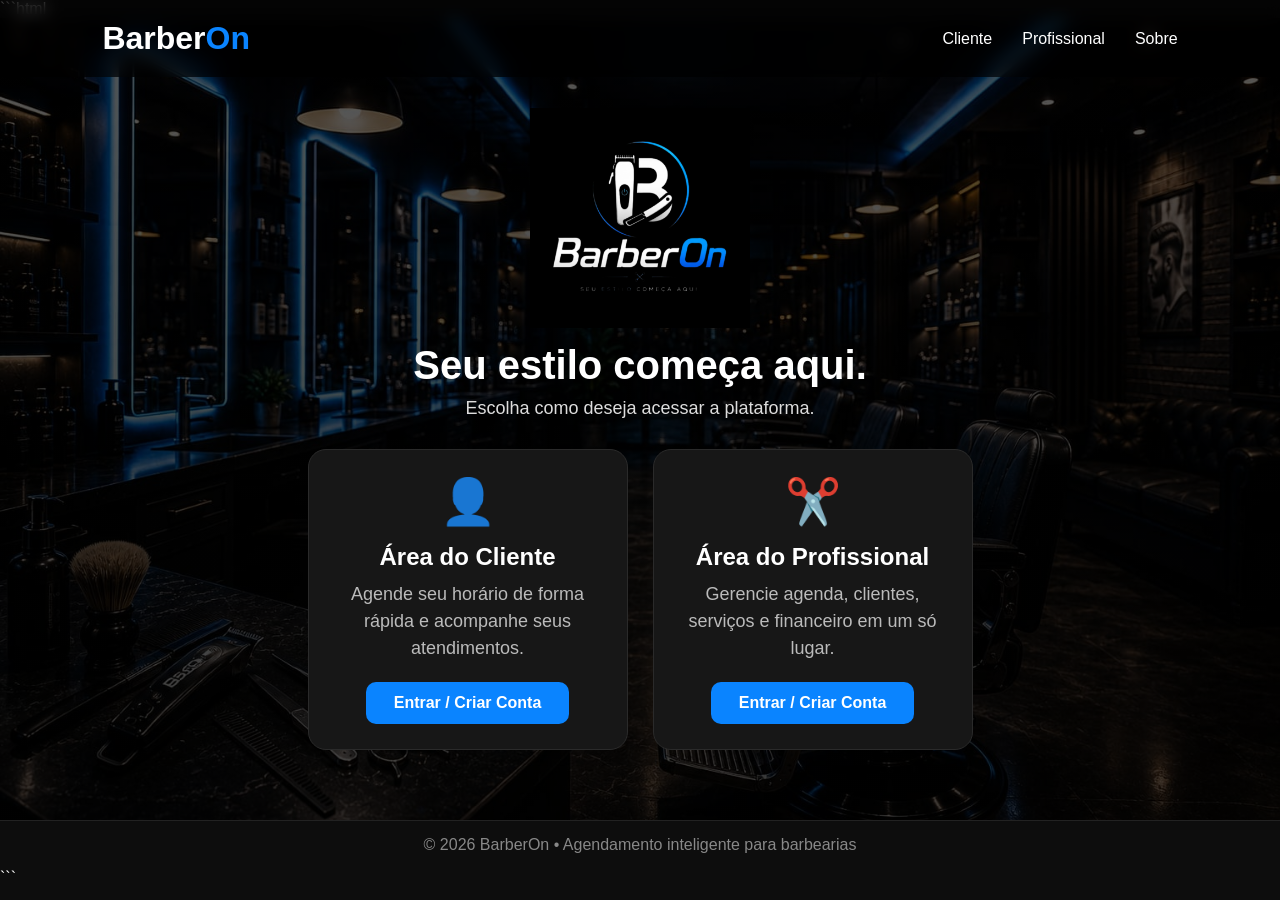
==== commit cb61c23b: "Update index.html" ====
--- a/index.html
+++ b/index.html
@@ -1,3 +1,4 @@
+```html
 <!DOCTYPE html>
 <html lang="pt-BR">
 <head>
@@ -14,79 +15,74 @@
 
 <nav class="navbar">
 
-<div class="logo-nav">
-Barber<span>On</span>
-</div>
+    <div class="logo-nav">
+        Barber<span>On</span>
+    </div>
 
-<ul>
-
-<li><a href="cliente.html">Cliente</a></li>
-
-<li><a href="profissional.html">Profissional</a></li>
-
-<li><a href="#">Sobre</a></li>
-
-</ul>
+    <ul>
+        <li><a href="cliente.html">Cliente</a></li>
+        <li><a href="profissional.html">Profissional</a></li>
+        <li><a href="#">Sobre</a></li>
+    </ul>
 
 </nav>
 
 <header class="hero">
 
-<div class="overlay">
+    <div class="overlay">
 
-<img src="logo.png" class="logo" alt="BarberOn">
+        <img src="logo.png" class="logo" alt="BarberOn">
 
-<h1>Seu estilo começa aqui.</h1>
+        <h1>Seu estilo começa aqui.</h1>
 
-<p>
-Escolha como deseja acessar a plataforma.
-</p>
+        <p>Escolha como deseja acessar a plataforma.</p>
 
-</div>
+        <div class="cards">
+
+            <div class="card">
+
+                <div class="icon">👤</div>
+
+                <h2>Área do Cliente</h2>
+
+                <p>
+                    Agende seu horário de forma rápida e acompanhe seus atendimentos.
+                </p>
+
+                <a href="cliente.html" class="btn">
+                    Entrar / Criar Conta
+                </a>
+
+            </div>
+
+            <div class="card">
+
+                <div class="icon">✂️</div>
+
+                <h2>Área do Profissional</h2>
+
+                <p>
+                    Gerencie agenda, clientes, serviços e financeiro em um só lugar.
+                </p>
+
+                <a href="profissional.html" class="btn">
+                    Entrar / Criar Conta
+                </a>
+
+            </div>
+
+        </div>
+
+    </div>
 
 </header>
 
-<section class="cards">
-
-<div class="card">
-
-<div class="icon">👤</div>
-
-<h2>Área do Cliente</h2>
-
-<p>
-Agende seu horário de forma rápida e acompanhe seus atendimentos.
-</p>
-
-<a href="cliente.html" class="btn">
-Entrar / Criar Conta
-</a>
-
-</div>
-
-<div class="card">
-
-<div class="icon">✂️</div>
-
-<h2>Área do Profissional</h2>
-
-<p>
-Gerencie agenda, clientes, serviços e financeiro em um só lugar.
-</p>
-
-<a href="profissional.html" class="btn">
-Entrar / Criar Conta
-</a>
-
-</div>
-
-</section>
-
 <footer>
 
-© 2026 BarberOn • Agendamento inteligente para barbearias
+    © 2026 BarberOn • Agendamento inteligente para barbearias
 
 </footer>
 
 </body>
 </html>
+```
--- a/style.css
+++ b/style.css
@@ -1,18 +1,27 @@
-
 *{
     margin:0;
     padding:0;
     box-sizing:border-box;
+    max-width:100%;
 }
 
 html{
     scroll-behavior:smooth;
+}
+
+html, body{
+    overflow-x:hidden;
 }
 
 body{
     font-family:Arial, Helvetica, sans-serif;
     background:#0d0d0d;
     color:#fff;
+}
+
+img{
+    max-width:100%;
+    height:auto;
 }
 
 /* MENU */
@@ -59,7 +68,8 @@
 /* BANNER */
 
 .hero{
-    min-height:100vh;
+    min-height:60vh;
+    width:100%;
     background:
     linear-gradient(rgba(0,0,0,.65),rgba(0,0,0,.75)),
     url("banner.jpg") center center/cover no-repeat;
@@ -67,7 +77,8 @@
     justify-content:center;
     align-items:center;
     text-align:center;
-    padding:120px 20px 60px;
+    padding:90px 20px 30px;
+    overflow:hidden;
 }
 
 .overlay{
@@ -75,37 +86,39 @@
 }
 
 .logo{
-    width:340px;
+    width:220px;
     max-width:90%;
-    margin-bottom:20px;
+    margin-bottom:15px;
 }
 
 .hero h1{
-    font-size:52px;
-    margin-bottom:15px;
+    font-size:40px;
+    margin-bottom:10px;
 }
 
 .hero p{
-    font-size:22px;
+    font-size:18px;
     color:#ddd;
 }
 
 /* CARDS */
 
 .cards{
+    width:100%;
     display:flex;
     justify-content:center;
-    gap:40px;
+    gap:25px;
     flex-wrap:wrap;
-    padding:70px 20px;
+    padding:30px 20px 40px;
 }
 
 .card{
-    width:360px;
+    width:320px;
+    max-width:350px;
     background:#171717;
     border:1px solid #2a2a2a;
     border-radius:18px;
-    padding:35px;
+    padding:25px;
     text-align:center;
     transition:.3s;
 }
@@ -116,18 +129,18 @@
 }
 
 .icon{
-    font-size:55px;
-    margin-bottom:20px;
+    font-size:45px;
+    margin-bottom:15px;
 }
 
 .card h2{
-    margin-bottom:15px;
+    margin-bottom:10px;
 }
 
 .card p{
     color:#bbb;
-    line-height:1.6;
-    margin-bottom:25px;
+    line-height:1.5;
+    margin-bottom:20px;
 }
 
 .btn{
@@ -135,7 +148,7 @@
     background:#0A84FF;
     color:white;
     text-decoration:none;
-    padding:14px 35px;
+    padding:12px 28px;
     border-radius:10px;
     font-weight:bold;
     transition:.3s;
@@ -145,51 +158,11 @@
     background:#006fe0;
 }
 
-/* RECURSOS */
-
-.recursos{
-    padding:80px 20px;
-    text-align:center;
-}
-
-.recursos h2{
-    font-size:40px;
-    margin-bottom:40px;
-}
-
-.grid{
-    display:grid;
-    grid-template-columns:repeat(auto-fit,minmax(220px,1fr));
-    gap:25px;
-    max-width:1200px;
-    margin:auto;
-}
-
-.item{
-    background:#171717;
-    padding:30px;
-    border-radius:15px;
-    border:1px solid #2a2a2a;
-    transition:.3s;
-}
-
-.item:hover{
-    border-color:#0A84FF;
-}
-
-.item h3{
-    margin:15px 0;
-}
-
-.item p{
-    color:#bbb;
-}
-
 /* RODAPÉ */
 
 footer{
     text-align:center;
-    padding:30px;
+    padding:15px;
     color:#888;
     border-top:1px solid #222;
 }
@@ -198,209 +171,186 @@
 
 @media(max-width:768px){
 
-.navbar{
-    flex-direction:column;
-    gap:15px;
-}
-
-.navbar ul{
+    .navbar{
+        flex-direction:column;
+        gap:15px;
+    }
+
+    .navbar ul{
+        gap:20px;
+    }
+
+    .hero{
+        min-height:55vh;
+        padding:100px 20px 30px;
+    }
+
+    .hero h1{
+        font-size:32px;
+    }
+
+    .hero p{
+        font-size:17px;
+    }
+
+    .logo{
+        width:180px;
+    }
+
+    .cards{
+        padding:25px 15px;
+    }
+
+    .card{
+        width:100%;
+    }
+}
+
+/* LOGIN */
+
+.login-page{
+    min-height:100vh;
+    display:flex;
+    justify-content:center;
+    align-items:center;
+    background:#050505;
+    padding:20px;
+}
+
+.login-box{
+    width:100%;
+    max-width:380px;
+    text-align:center;
+    background:rgba(20,20,20,0.95);
+    padding:35px 25px;
+    border-radius:20px;
+}
+
+.login-box .logo{
+    width:140px;
+    margin-bottom:20px;
+}
+
+.login-box h1{
+    color:white;
+    margin-bottom:10px;
+}
+
+.login-box p{
+    color:#aaa;
+    margin-bottom:20px;
+}
+
+.login-box input{
+    width:100%;
+    padding:15px;
+    margin-bottom:15px;
+    border-radius:10px;
+    border:none;
+    outline:none;
+    background:#222;
+    color:white;
+}
+
+.login-box .btn{
+    display:block;
+    width:100%;
+    padding:15px;
+    margin-top:10px;
+    border-radius:10px;
+    border:none;
+    background:#1da1f2;
+    color:white;
+    font-size:16px;
+    cursor:pointer;
+}
+
+/* PAINEL */
+
+.painel{
+    min-height:100vh;
+    background:#050505;
+    color:white;
+    text-align:center;
+    padding:30px 20px;
+}
+
+.painel .logo{
+    width:140px;
+    margin-bottom:20px;
+}
+
+.painel h1{
+    margin-bottom:10px;
+}
+
+.painel p{
+    color:#aaa;
+}
+
+/* MENU PROFISSIONAL */
+
+.menu-profissional{
+    display:grid;
     gap:20px;
-}
-
-.hero h1{
-    font-size:34px;
-}
-
-.hero p{
-    font-size:18px;
-}
-
-.logo{
-    width:240px;
-}
-
-.cards{
-    padding:50px 15px;
-}
-
-.card{
-    width:100%;
-}
-
-.recursos h2{
-    font-size:30px;
-}
-
-}
-html, body {
-    overflow-x: hidden;
-}
-
-img {
-    max-width: 100%;
-    height: auto;
-}
-
-.hero {
-    width: 100%;
-    min-height: 100vh;
-    overflow: hidden;
-}
-
-.cards {
-    width: 100%;
-}
-
-.card {
-    max-width: 350px;
-}
-html, body {
-    overflow-x: hidden;
-}
-
-* {
-    max-width: 100%;
-}
-.login-page {
-    min-height: 100vh;
-    display: flex;
-    justify-content: center;
-    align-items: center;
-    background: #050505;
-    padding: 20px;
-}
-
-.login-box {
-    width: 100%;
-    max-width: 380px;
-    text-align: center;
-    background: rgba(20,20,20,0.95);
-    padding: 35px 25px;
-    border-radius: 20px;
-}
-
-.login-box .logo {
-    width: 140px;
-    margin-bottom: 20px;
-}
-
-.login-box h1 {
-    color: white;
-    margin-bottom: 10px;
-}
-
-.login-box p {
-    color: #aaa;
-    margin-bottom: 20px;
-}
-
-.login-box input {
-    width: 100%;
-    padding: 15px;
-    margin-bottom: 15px;
-    border-radius: 10px;
-    border: none;
-    outline: none;
-    background: #222;
-    color: white;
-}
-
-.login-box .btn {
-    display: block;
-    width: 100%;
-    padding: 15px;
-    margin-top: 10px;
-    border-radius: 10px;
-    border: none;
-    background: #1da1f2;
-    color: white;
-    font-size: 16px;
-    cursor: pointer;
-}
-.painel {
-    min-height: 100vh;
-    background: #050505;
-    color: white;
-    text-align: center;
-    padding: 30px 20px;
-}
-
-.painel .logo {
-    width: 140px;
-    margin-bottom: 20px;
-}
-
-.painel h1 {
-    margin-bottom: 10px;
-}
-
-.painel p {
-    color: #aaa;
-}
-
-
-.menu-profissional {
-    display: grid;
-    gap: 20px;
-    max-width: 400px;
-    margin: 30px auto;
-}
-
-
-.opcao {
-    background: #151515;
-    padding: 25px 20px;
-    border-radius: 20px;
-    border: 1px solid #222;
-    cursor: pointer;
-    transition: 0.3s;
-}
-
-
-.opcao:hover {
-    transform: translateY(-5px);
-}
-
-
-.opcao h2 {
-    margin: 10px 0;
-    color: white;
-}
-
-
-.opcao p {
-    font-size: 14px;
-}
-.lista-servicos {
-    width: 100%;
-    max-width: 500px;
-    margin: 20px auto;
-}
-
-.servico-box {
-    background: #151515;
-    border-radius: 18px;
-    padding: 20px;
-    margin-bottom: 15px;
-    text-align: left;
-    border: 1px solid #222;
-}
-
-.servico-box h2 {
-    color: white;
-    margin-bottom: 15px;
-}
-
-.informacao {
-    color: #aaa;
-    margin: 8px 0;
-    font-size: 16px;
-}
-
-.servico-box .btn {
-    width: auto;
-    display: inline-block;
-    margin-right: 10px;
-    margin-top: 15px;
-    padding: 10px 20px;
-}
+    max-width:400px;
+    margin:30px auto;
+}
+
+.opcao{
+    background:#151515;
+    padding:25px 20px;
+    border-radius:20px;
+    border:1px solid #222;
+    cursor:pointer;
+    transition:.3s;
+}
+
+.opcao:hover{
+    transform:translateY(-5px);
+}
+
+.opcao h2{
+    margin:10px 0;
+    color:white;
+}
+
+.opcao p{
+    font-size:14px;
+}
+
+/* SERVIÇOS */
+
+.lista-servicos{
+    width:100%;
+    max-width:500px;
+    margin:20px auto;
+}
+
+.servico-box{
+    background:#151515;
+    border-radius:18px;
+    padding:20px;
+    margin-bottom:15px;
+    text-align:left;
+    border:1px solid #222;
+}
+
+.servico-box h2{
+    color:white;
+    margin-bottom:15px;
+}
+
+.informacao{
+    color:#aaa;
+    margin:8px 0;
+    font-size:16px;
+}
+
+.servico-box .btn{
+    width:auto;
+    display:inline-block;
+    margin-right:10px;
+    margin-top:15px;
+    padding:10px 20px;
+}
